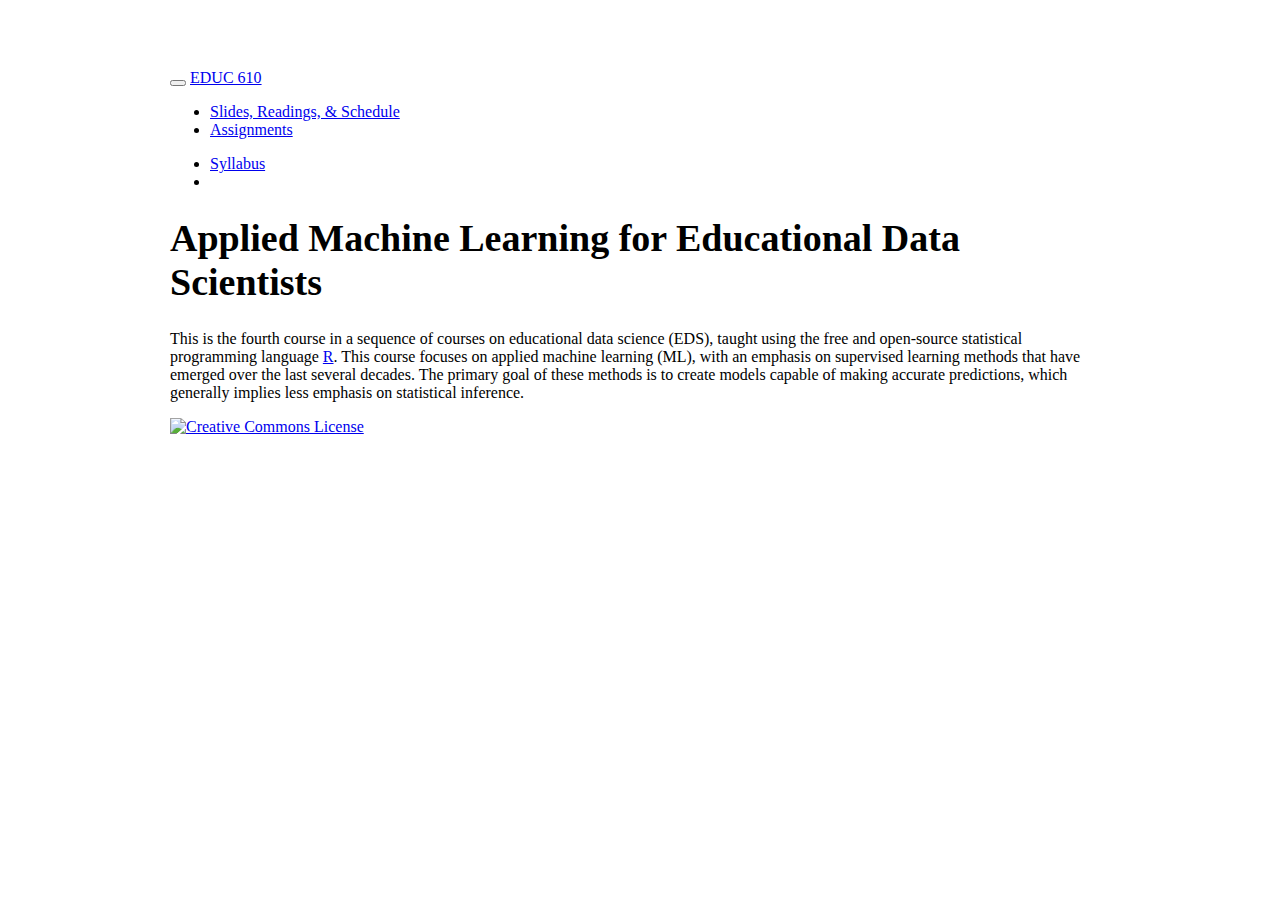
==== index.html @ d7474266 "Fixed GH link" ====
<!DOCTYPE html>

<html>

<head>

<meta charset="utf-8" />
<meta name="generator" content="pandoc" />
<meta http-equiv="X-UA-Compatible" content="IE=EDGE" />




<title>Applied Machine Learning for Educational Data Scientists</title>

<script src="site_libs/jquery-1.11.3/jquery.min.js"></script>
<meta name="viewport" content="width=device-width, initial-scale=1" />
<link href="site_libs/bootstrap-3.3.5/css/journal.min.css" rel="stylesheet" />
<script src="site_libs/bootstrap-3.3.5/js/bootstrap.min.js"></script>
<script src="site_libs/bootstrap-3.3.5/shim/html5shiv.min.js"></script>
<script src="site_libs/bootstrap-3.3.5/shim/respond.min.js"></script>
<script src="site_libs/navigation-1.1/tabsets.js"></script>
<link href="site_libs/highlightjs-9.12.0/default.css" rel="stylesheet" />
<script src="site_libs/highlightjs-9.12.0/highlight.js"></script>
<link href="site_libs/font-awesome-5.1.0/css/all.css" rel="stylesheet" />
<link href="site_libs/font-awesome-5.1.0/css/v4-shims.css" rel="stylesheet" />
<script src="highlight-custom.js"></script>

<style type="text/css">code{white-space: pre;}</style>
<style type="text/css">
  pre:not([class]) {
    background-color: white;
  }
</style>
<script type="text/javascript">
if (window.hljs) {
  hljs.configure({languages: []});
  hljs.initHighlightingOnLoad();
  if (document.readyState && document.readyState === "complete") {
    window.setTimeout(function() { hljs.initHighlighting(); }, 0);
  }
}
</script>



<style type="text/css">
h1 {
  font-size: 34px;
}
h1.title {
  font-size: 38px;
}
h2 {
  font-size: 30px;
}
h3 {
  font-size: 24px;
}
h4 {
  font-size: 18px;
}
h5 {
  font-size: 16px;
}
h6 {
  font-size: 12px;
}
.table th:not([align]) {
  text-align: left;
}
</style>

<link rel="stylesheet" href="website-custom.css" type="text/css" />



<style type = "text/css">
.main-container {
  max-width: 940px;
  margin-left: auto;
  margin-right: auto;
}
code {
  color: inherit;
  background-color: rgba(0, 0, 0, 0.04);
}
img {
  max-width:100%;
}
.tabbed-pane {
  padding-top: 12px;
}
.html-widget {
  margin-bottom: 20px;
}
button.code-folding-btn:focus {
  outline: none;
}
summary {
  display: list-item;
}
</style>


<style type="text/css">
/* padding for bootstrap navbar */
body {
  padding-top: 61px;
  padding-bottom: 40px;
}
/* offset scroll position for anchor links (for fixed navbar)  */
.section h1 {
  padding-top: 66px;
  margin-top: -66px;
}
.section h2 {
  padding-top: 66px;
  margin-top: -66px;
}
.section h3 {
  padding-top: 66px;
  margin-top: -66px;
}
.section h4 {
  padding-top: 66px;
  margin-top: -66px;
}
.section h5 {
  padding-top: 66px;
  margin-top: -66px;
}
.section h6 {
  padding-top: 66px;
  margin-top: -66px;
}
.dropdown-submenu {
  position: relative;
}
.dropdown-submenu>.dropdown-menu {
  top: 0;
  left: 100%;
  margin-top: -6px;
  margin-left: -1px;
  border-radius: 0 6px 6px 6px;
}
.dropdown-submenu:hover>.dropdown-menu {
  display: block;
}
.dropdown-submenu>a:after {
  display: block;
  content: " ";
  float: right;
  width: 0;
  height: 0;
  border-color: transparent;
  border-style: solid;
  border-width: 5px 0 5px 5px;
  border-left-color: #cccccc;
  margin-top: 5px;
  margin-right: -10px;
}
.dropdown-submenu:hover>a:after {
  border-left-color: #ffffff;
}
.dropdown-submenu.pull-left {
  float: none;
}
.dropdown-submenu.pull-left>.dropdown-menu {
  left: -100%;
  margin-left: 10px;
  border-radius: 6px 0 6px 6px;
}
</style>

<script>
// manage active state of menu based on current page
$(document).ready(function () {
  // active menu anchor
  href = window.location.pathname
  href = href.substr(href.lastIndexOf('/') + 1)
  if (href === "")
    href = "index.html";
  var menuAnchor = $('a[href="' + href + '"]');

  // mark it active
  menuAnchor.parent().addClass('active');

  // if it's got a parent navbar menu mark it active as well
  menuAnchor.closest('li.dropdown').addClass('active');
});
</script>

<!-- tabsets -->

<style type="text/css">
.tabset-dropdown > .nav-tabs {
  display: inline-table;
  max-height: 500px;
  min-height: 44px;
  overflow-y: auto;
  background: white;
  border: 1px solid #ddd;
  border-radius: 4px;
}

.tabset-dropdown > .nav-tabs > li.active:before {
  content: "";
  font-family: 'Glyphicons Halflings';
  display: inline-block;
  padding: 10px;
  border-right: 1px solid #ddd;
}

.tabset-dropdown > .nav-tabs.nav-tabs-open > li.active:before {
  content: "&#xe258;";
  border: none;
}

.tabset-dropdown > .nav-tabs.nav-tabs-open:before {
  content: "";
  font-family: 'Glyphicons Halflings';
  display: inline-block;
  padding: 10px;
  border-right: 1px solid #ddd;
}

.tabset-dropdown > .nav-tabs > li.active {
  display: block;
}

.tabset-dropdown > .nav-tabs > li > a,
.tabset-dropdown > .nav-tabs > li > a:focus,
.tabset-dropdown > .nav-tabs > li > a:hover {
  border: none;
  display: inline-block;
  border-radius: 4px;
  background-color: transparent;
}

.tabset-dropdown > .nav-tabs.nav-tabs-open > li {
  display: block;
  float: none;
}

.tabset-dropdown > .nav-tabs > li {
  display: none;
}
</style>

<!-- code folding -->




</head>

<body>


<div class="container-fluid main-container">




<div class="navbar navbar-default  navbar-fixed-top" role="navigation">
  <div class="container">
    <div class="navbar-header">
      <button type="button" class="navbar-toggle collapsed" data-toggle="collapse" data-target="#navbar">
        <span class="icon-bar"></span>
        <span class="icon-bar"></span>
        <span class="icon-bar"></span>
      </button>
      <a class="navbar-brand" href="index.html">EDUC 610</a>
    </div>
    <div id="navbar" class="navbar-collapse collapse">
      <ul class="nav navbar-nav">
        <li>
  <a href="schedule.html">Slides, Readings, &amp; Schedule</a>
</li>
<li>
  <a href="assignments.html">Assignments</a>
</li>
      </ul>
      <ul class="nav navbar-nav navbar-right">
        <li>
  <a href="site-syllabus.html">Syllabus</a>
</li>
<li>
  <a href="https://github.com/uo-datasci-specialization/c4-ml-2020">
    <span class="fa fa-github"></span>
     
  </a>
</li>
      </ul>
    </div><!--/.nav-collapse -->
  </div><!--/.container -->
</div><!--/.navbar -->

<div class="fluid-row" id="header">



<h1 class="title toc-ignore">Applied Machine Learning for Educational Data Scientists</h1>

</div>


<p>This is the fourth course in a sequence of courses on educational data science (EDS), taught using the free and open-source statistical programming language <a href="https://cran.r-project.org">R</a>. This course focuses on applied machine learning (ML), with an emphasis on supervised learning methods that have emerged over the last several decades. The primary goal of these methods is to create models capable of making accurate predictions, which generally implies less emphasis on statistical inference.</p>

<p>
<a rel="license" href="http://creativecommons.org/licenses/by-nc/4.0/">
<img alt="Creative Commons License" style="border-width:0" src="by-nc.png" width="65"/></a>
<link rel="stylesheet" href="website-custom.css" type="text/css" />
</p>
<script src="highlight-custom.js"></script>



</div>

<script>

// add bootstrap table styles to pandoc tables
function bootstrapStylePandocTables() {
  $('tr.header').parent('thead').parent('table').addClass('table table-condensed');
}
$(document).ready(function () {
  bootstrapStylePandocTables();
});


</script>

<!-- tabsets -->

<script>
$(document).ready(function () {
  window.buildTabsets("TOC");
});

$(document).ready(function () {
  $('.tabset-dropdown > .nav-tabs > li').click(function () {
    $(this).parent().toggleClass('nav-tabs-open')
  });
});
</script>

<!-- code folding -->


<!-- dynamically load mathjax for compatibility with self-contained -->
<script>
  (function () {
    var script = document.createElement("script");
    script.type = "text/javascript";
    script.src  = "https://mathjax.rstudio.com/latest/MathJax.js?config=TeX-AMS-MML_HTMLorMML";
    document.getElementsByTagName("head")[0].appendChild(script);
  })();
</script>

</body>
</html>
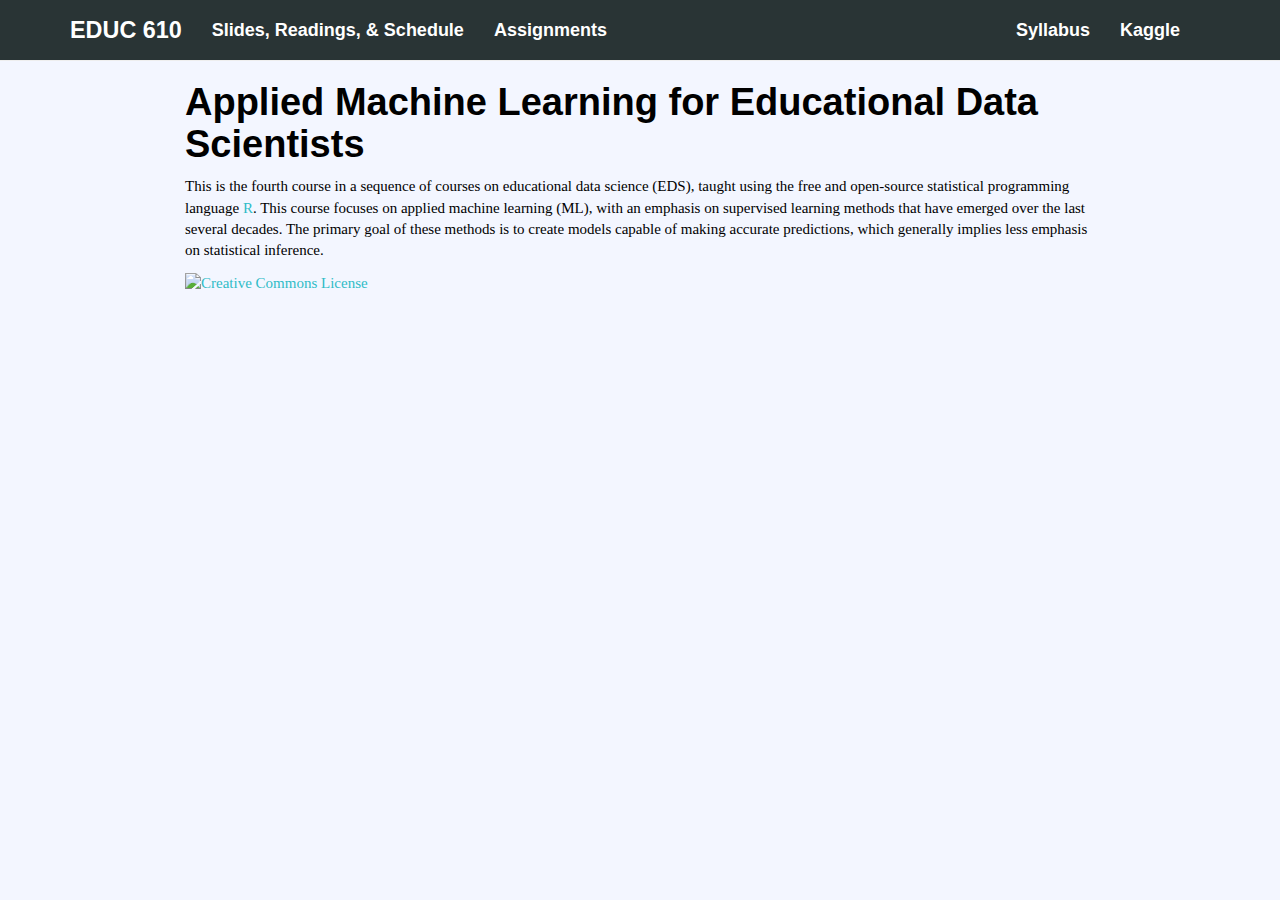
==== commit 8d020e74: "Added link to kaggle competition in navbar" ====
--- a/index.html
+++ b/index.html
@@ -287,6 +287,9 @@
   <a href="site-syllabus.html">Syllabus</a>
 </li>
 <li>
+  <a href="https://www.kaggle.com/c/edld-654-spring-2020">Kaggle</a>
+</li>
+<li>
   <a href="https://github.com/uo-datasci-specialization/c4-ml-2020">
     <span class="fa fa-github"></span>
      
